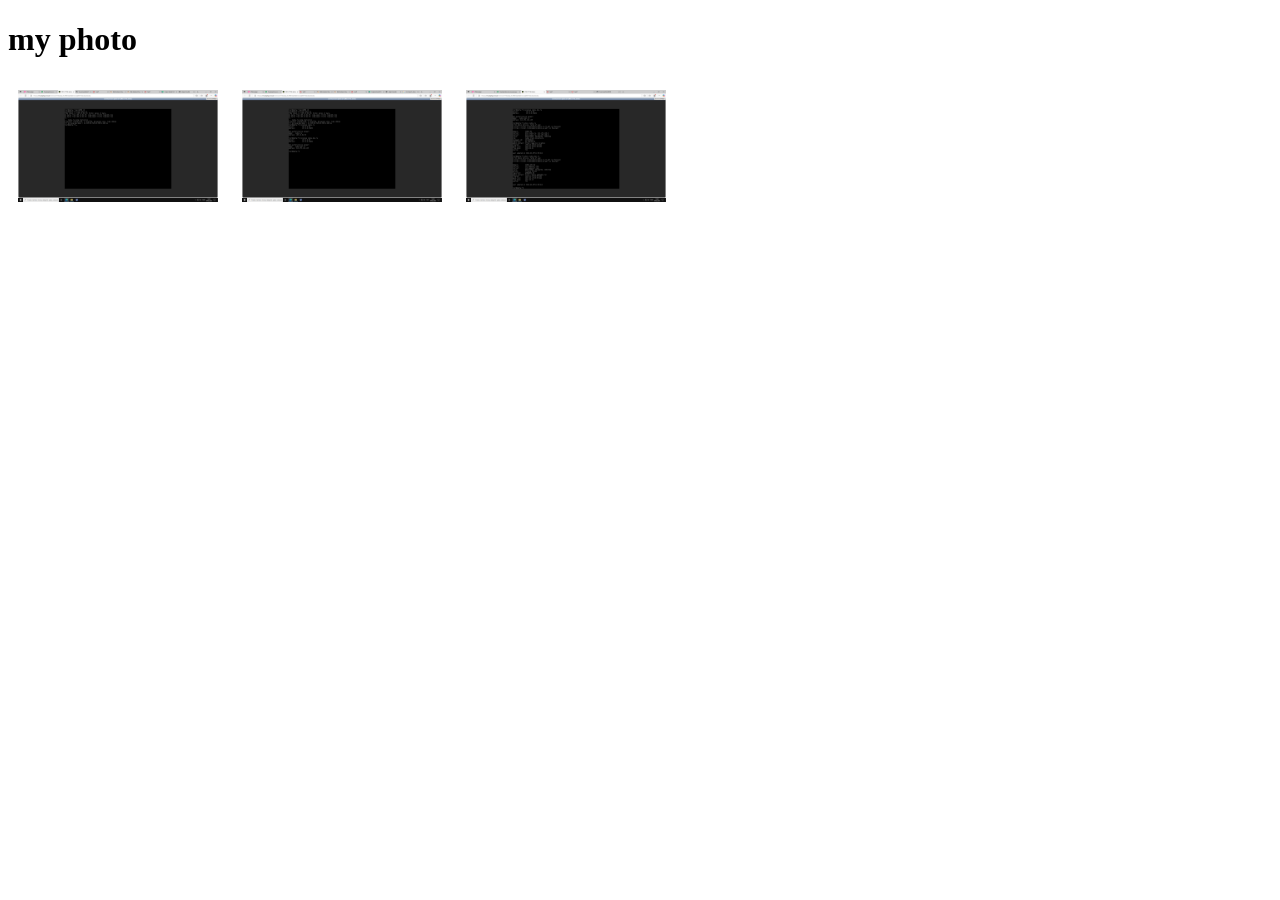
==== index.html @ f46c28e7 "first lab" ====
<!DOCTYPE html>
<html lang = "ru">
<head>
  <meta charset = "UTF-8">
  <title> photo </title>
  <style>
    img{
      width: 200px;
      margin: 10px; 
      border-radius: 10 px;
    }
  </style>
</head>
<body>
  <h1> my photo</h1>
  <img src ="Снимок экрана (5).png">
  <img src ="Снимок экрана (6).png">
  <img src ="Снимок экрана (7).png">    
</body>
</html>
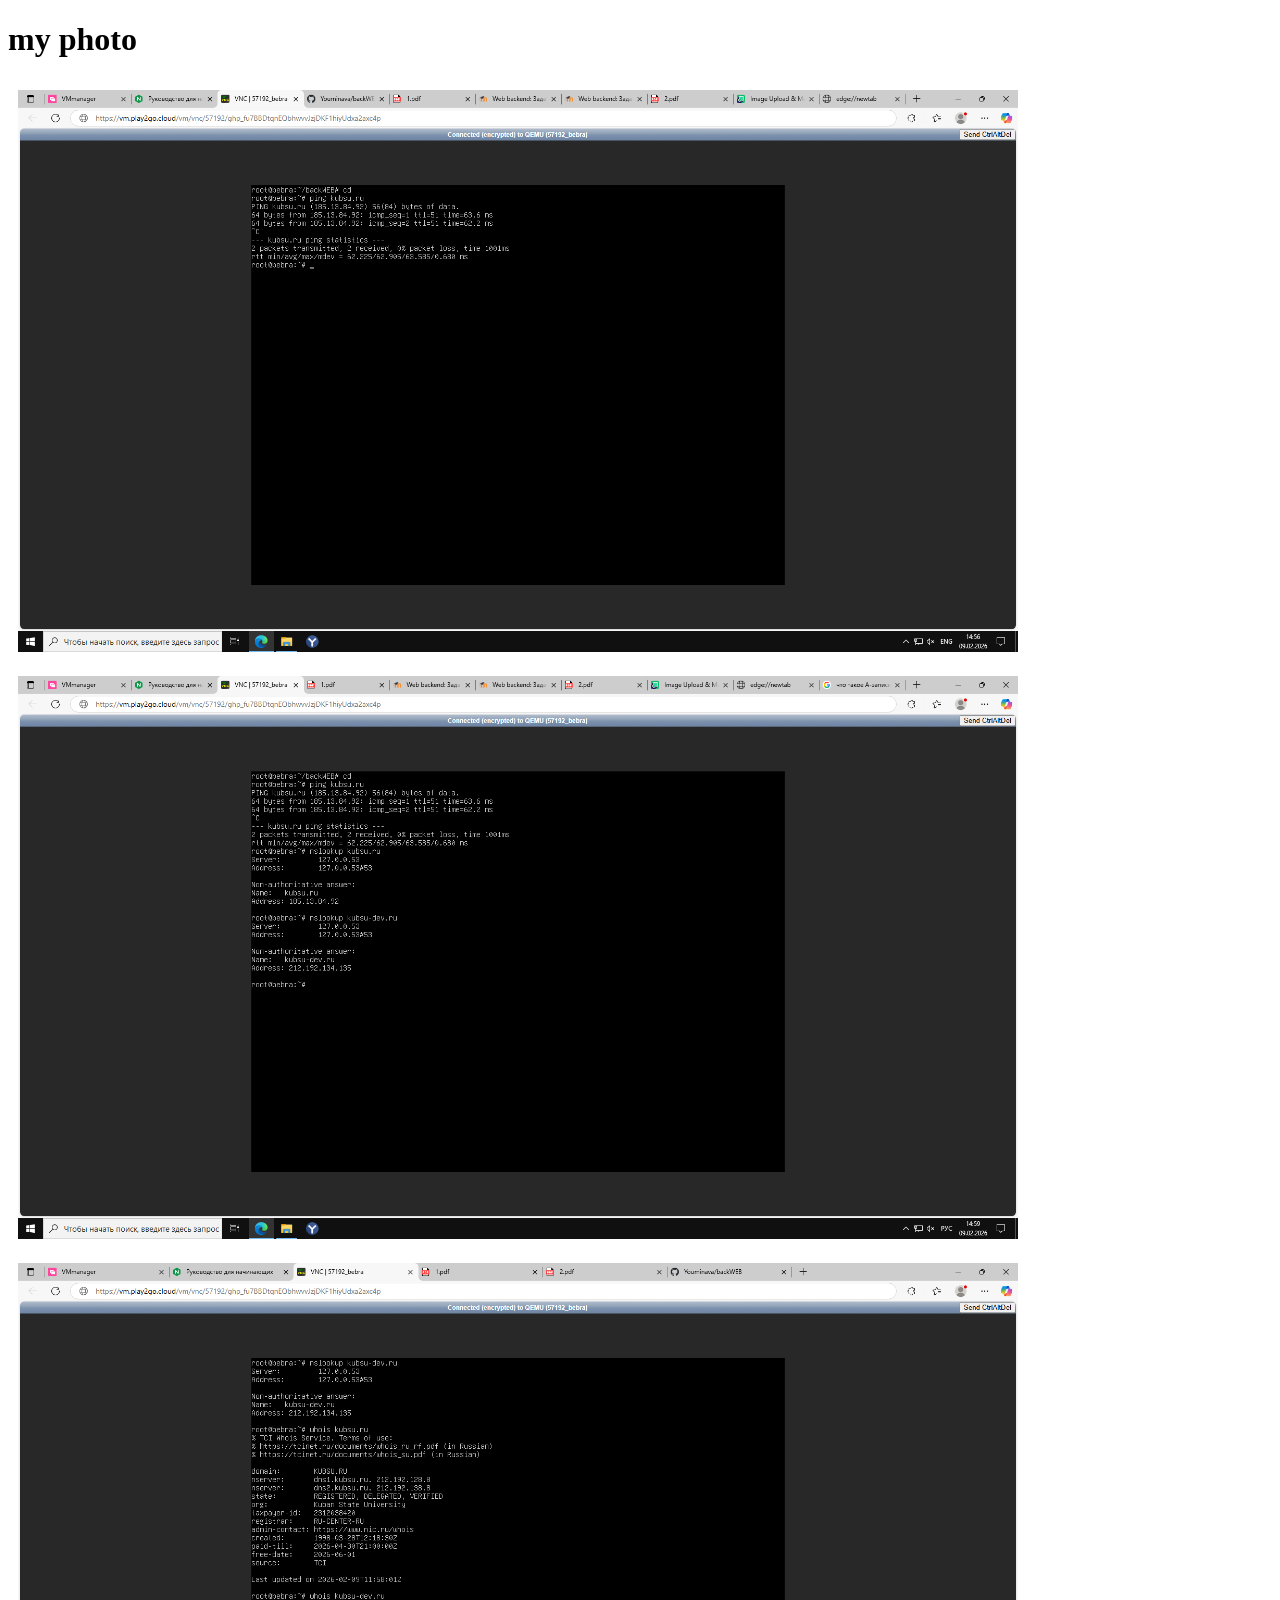
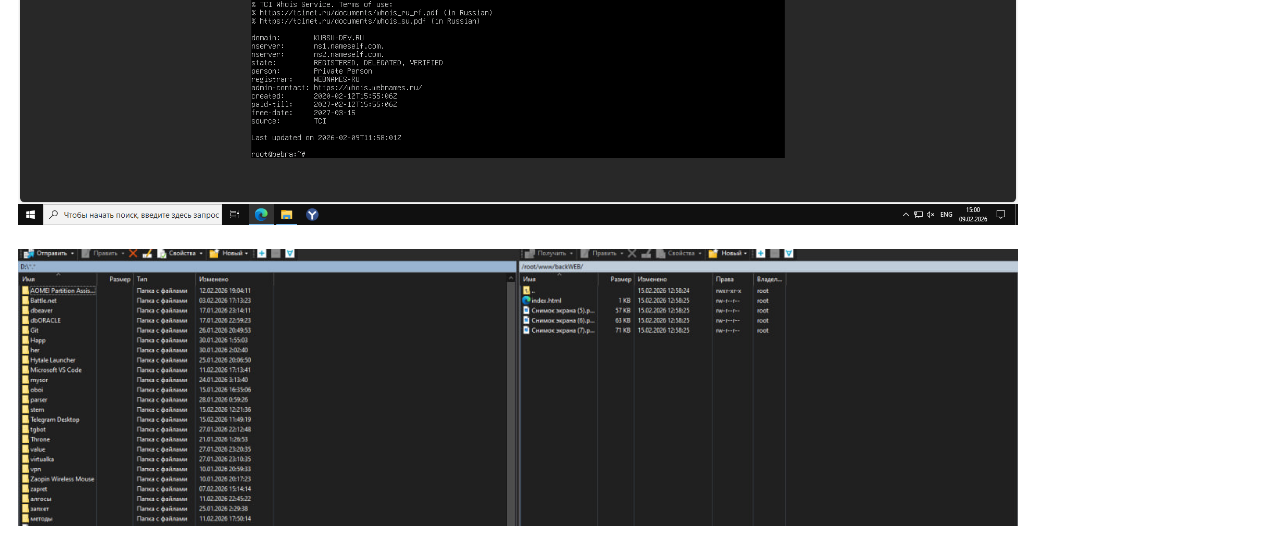
==== commit 6318cb3b: "add sftp screenshot" ====
--- a/index.html
+++ b/index.html
@@ -5,7 +5,7 @@
   <title> photo </title>
   <style>
     img{
-      width: 200px;
+      width: 1000px;
       margin: 10px; 
       border-radius: 10 px;
     }
@@ -15,7 +15,8 @@
   <h1> my photo</h1>
   <img src ="Снимок экрана (5).png">
   <img src ="Снимок экрана (6).png">
-  <img src ="Снимок экрана (7).png">    
+  <img src ="Снимок экрана (7).png">
+  <img src ="SFTP.jpg">    
 </body>
 </html>
 
